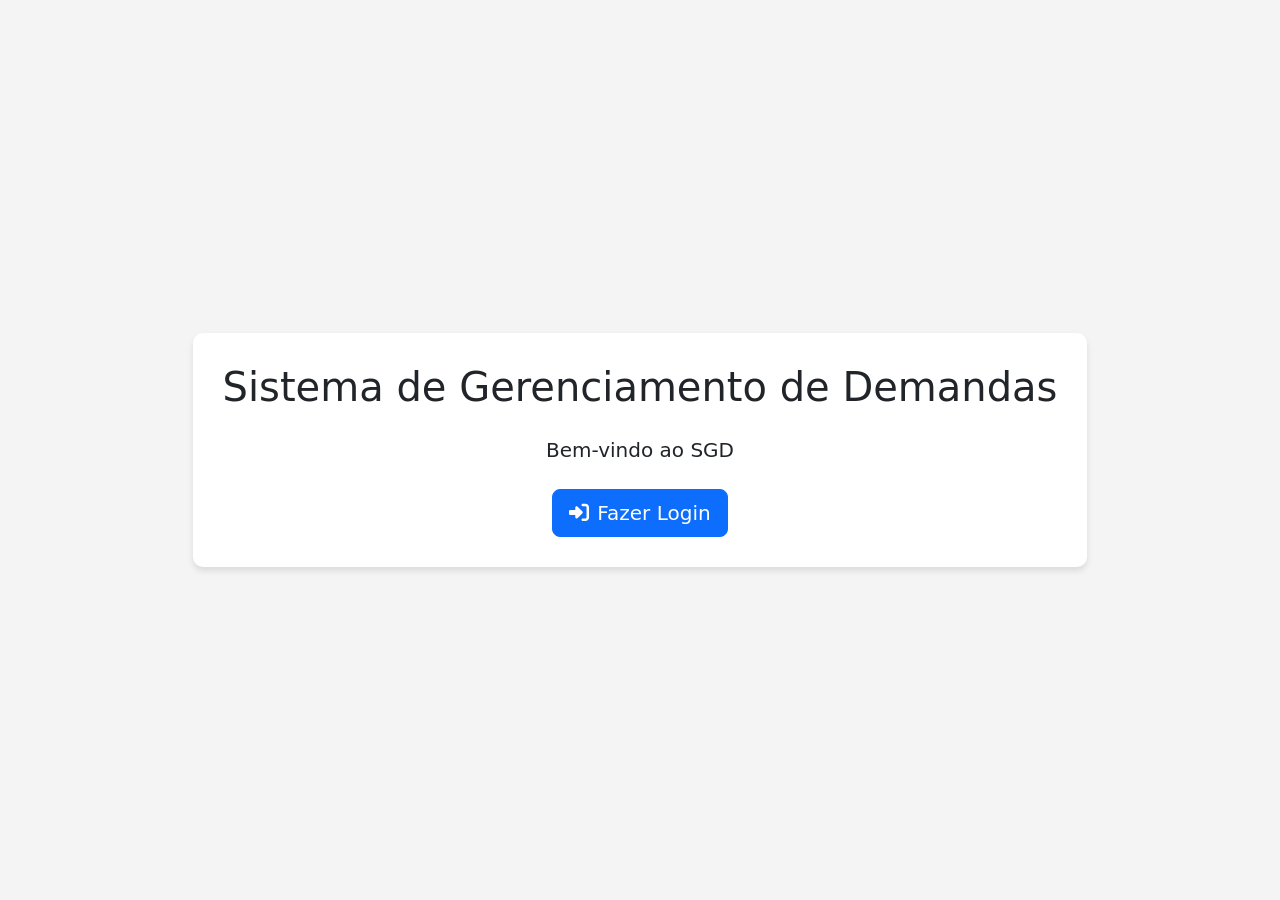
==== index.html @ 841ac84d "bad changes" ====
<!DOCTYPE html>
<html lang="pt-br">
<head>
    <meta charset="UTF-8">
    <meta name="viewport" content="width=device-width, initial-scale=1.0">
    <title>SGD - Sistema de Gerenciamento de Demandas</title>
    
    <!-- Bootstrap CSS -->
    <link href="https://cdn.jsdelivr.net/npm/bootstrap@5.3.2/dist/css/bootstrap.min.css" rel="stylesheet">
    
    <!-- Font Awesome -->
    <link href="https://cdnjs.cloudflare.com/ajax/libs/font-awesome/6.4.2/css/all.min.css" rel="stylesheet">
    
    <style>
        body {
            display: flex;
            justify-content: center;
            align-items: center;
            height: 100vh;
            background-color: #f4f4f4;
        }
        .welcome-container {
            text-align: center;
            padding: 30px;
            background-color: white;
            border-radius: 10px;
            box-shadow: 0 4px 6px rgba(0,0,0,0.1);
        }
    </style>
</head>
<body>
    <div class="welcome-container">
        <h1 class="mb-4">Sistema de Gerenciamento de Demandas</h1>
        <p class="lead mb-4">Bem-vindo ao SGD</p>
        
        <a href="/SDGTelaLogin.html" class="btn btn-primary btn-lg">
            <i class="fas fa-sign-in-alt me-2"></i>Fazer Login
        </a>
    </div>

    <!-- Bootstrap JS -->
    <script src="https://cdn.jsdelivr.net/npm/bootstrap@5.3.2/dist/js/bootstrap.bundle.min.js"></script>
</body>
</html>
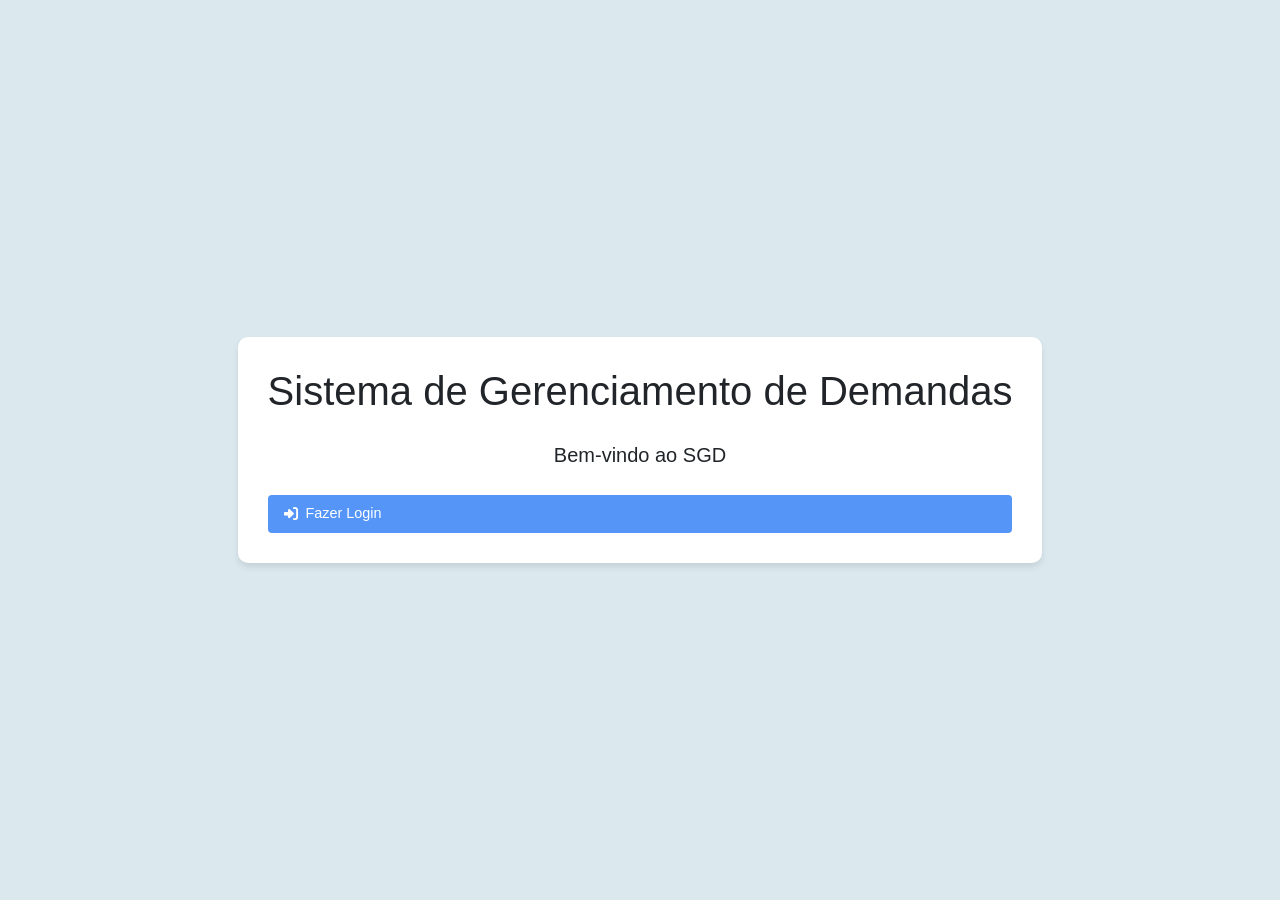
==== commit aa9a47d4: "updatess" ====
--- a/index.html
+++ b/index.html
@@ -11,13 +11,16 @@
     <!-- Font Awesome -->
     <link href="https://cdnjs.cloudflare.com/ajax/libs/font-awesome/6.4.2/css/all.min.css" rel="stylesheet">
     
+    <!-- CSS Global -->
+    <link rel="stylesheet" href="global.css">
+    
     <style>
         body {
             display: flex;
             justify-content: center;
             align-items: center;
             height: 100vh;
-            background-color: #f4f4f4;
+            background-color: #DBE9EE;
         }
         .welcome-container {
             text-align: center;
@@ -33,12 +36,15 @@
         <h1 class="mb-4">Sistema de Gerenciamento de Demandas</h1>
         <p class="lead mb-4">Bem-vindo ao SGD</p>
         
-        <a href="/SDGTelaLogin.html" class="btn btn-primary btn-lg">
+        <a href="SDGTelaLogin.html" class="btn btn-primary btn-lg">
             <i class="fas fa-sign-in-alt me-2"></i>Fazer Login
         </a>
     </div>
 
     <!-- Bootstrap JS -->
     <script src="https://cdn.jsdelivr.net/npm/bootstrap@5.3.2/dist/js/bootstrap.bundle.min.js"></script>
+    
+    <!-- JavaScript Global -->
+    <script src="global.js"></script>
 </body>
 </html>
--- a/global.css
+++ b/global.css
@@ -0,0 +1,1101 @@
+/* Variáveis de Cores */
+:root {
+    --primary: #5495F7;      /* Cornflower Blue */
+    --secondary: #166088;    /* Lapis Lazuli */
+    --light: #DBE9EE;        /* Alice Blue */
+    --dark: #4F6D7A;         /* Payne's Gray */
+    --gray: #C0D6DF;         /* Columbia Blue */
+    --light-gray: #DBE9EE;   /* Alice Blue */
+    --medium-gray: #C0D6DF;  /* Columbia Blue */
+    --success: #166088;      /* Lapis Lazuli para sucesso */
+    --warning: #5495F7;      /* Cornflower Blue para avisos */
+    --danger: #4F6D7A;       /* Payne's Gray para alertas */
+    --info: #C0D6DF;         /* Columbia Blue para informações */
+}
+
+/* Reset e Configurações Básicas */
+* {
+    margin: 0;
+    padding: 0;
+    box-sizing: border-box;
+    font-family: 'Segoe UI', Tahoma, Geneva, Verdana, sans-serif;
+}
+
+body {
+    background-color: var(--light);
+    min-height: 100vh;
+    display: flex;
+    flex-direction: column;
+    line-height: 1.6;
+}
+
+/* Layout Padrão */
+.sidebar {
+    width: 250px;
+    background-color: var(--dark);
+    color: white;
+    height: 100vh;
+    position: fixed;
+    left: 0;
+    top: 0;
+    transition: width 0.3s;
+    z-index: 1000;
+    border-right: 1px solid rgba(192, 214, 223, 0.2);
+    box-shadow: 2px 0 10px rgba(0, 0, 0, 0.1);
+}
+
+.main-content {
+    margin-left: 250px;
+    padding: 20px;
+    transition: margin-left 0.3s;
+    flex: 1;
+}
+
+/* Sidebar */
+.sidebar-header {
+    padding: 20px;
+    text-align: center;
+    border-bottom: 1px solid rgba(255,255,255,0.1);
+}
+
+.sidebar-logo {
+    font-size: 1.5rem;
+    font-weight: bold;
+    color: white;
+}
+
+.sidebar-logo span {
+    color: var(--secondary);
+}
+
+.sidebar-menu {
+    padding: 20px 0;
+}
+
+.menu-item {
+    padding: 12px 20px;
+    display: flex;
+    align-items: center;
+    color: rgba(255,255,255,0.7);
+    text-decoration: none;
+    transition: all 0.3s;
+}
+
+.menu-item:hover, 
+.menu-item.active {
+    background-color: rgba(255,255,255,0.1);
+    color: white;
+}
+
+.menu-item i {
+    margin-right: 10px;
+    font-size: 1.2rem;
+}
+
+.menu-label {
+    font-size: 0.8rem;
+    color: rgba(255, 255, 255, 0.5);
+    padding: 5px 20px;
+    margin-top: 10px;
+    text-transform: uppercase;
+    letter-spacing: 1px;
+}
+
+/* Cabeçalho */
+.header {
+    display: flex;
+    justify-content: space-between;
+    align-items: center;
+    margin-bottom: 30px;
+}
+
+.page-title {
+    font-size: 1.8rem;
+    font-weight: 600;
+    color: var(--dark);
+}
+
+.user-info {
+    display: flex;
+    align-items: center;
+}
+
+.user-name {
+    margin-right: 15px;
+    font-weight: 500;
+}
+
+.user-avatar {
+    width: 40px;
+    height: 40px;
+    border-radius: 50%;
+    background-color: var(--primary);
+    color: white;
+    display: flex;
+    align-items: center;
+    justify-content: center;
+    font-weight: 500;
+}
+
+/* Botões */
+.btn {
+    padding: 8px 16px;
+    background-color: var(--primary);
+    color: white;
+    border: none;
+    border-radius: 4px;
+    cursor: pointer;
+    font-size: 0.9rem;
+    display: flex;
+    align-items: center;
+    transition: background-color 0.2s;
+}
+
+.btn i {
+    margin-right: 5px;
+}
+
+.btn:hover {
+    background-color: var(--secondary);
+}
+
+.btn-secondary {
+    background-color: #6c757d;
+}
+
+.btn-secondary:hover {
+    background-color: #5a6268;
+}
+
+.btn-success {
+    background-color: var(--success);
+}
+
+.btn-success:hover {
+    background-color: #0d4761;
+}
+
+.btn-danger {
+    background-color: var(--dark);
+}
+
+.btn-danger:hover {
+    background-color: #3e5560;
+}
+
+/* Status de Tickets */
+.status-badge {
+    padding: 5px 10px;
+    border-radius: 50px;
+    font-size: 0.8rem;
+    font-weight: 500;
+    display: inline-block;
+}
+
+.status-new { 
+    background-color: rgba(84, 149, 247, 0.1); 
+    color: var(--primary); 
+}
+
+.status-open { 
+    background-color: rgba(192, 214, 223, 0.1); 
+    color: var(--gray); 
+}
+
+.status-in-progress { 
+    background-color: rgba(79, 109, 122, 0.1); 
+    color: var(--dark); 
+}
+
+.status-resolved { 
+    background-color: rgba(22, 96, 136, 0.1); 
+    color: var(--secondary); 
+}
+
+.status-closed { 
+    background-color: rgba(219, 233, 238, 0.1); 
+    color: var(--dark); 
+}
+
+/* Prioridades */
+.priority-high {
+    color: #d9534f;
+}
+
+.priority-medium {
+    color: #f0ad4e;
+}
+
+.priority-low {
+    color: #5cb85c;
+}
+
+/* Tabelas */
+.table-container {
+    background-color: white;
+    border-radius: 8px;
+    box-shadow: 0 2px 10px rgba(0, 0, 0, 0.05);
+    overflow: auto;
+    margin-bottom: 20px;
+}
+
+table {
+    width: 100%;
+    border-collapse: collapse;
+}
+
+th, td {
+    padding: 12px 15px;
+    text-align: left;
+    border-bottom: 1px solid var(--gray);
+}
+
+th {
+    background-color: var(--light-gray);
+    font-weight: 600;
+    color: var(--dark);
+}
+
+tr:last-child td {
+    border-bottom: none;
+}
+
+tr:hover td {
+    background-color: rgba(84, 149, 247, 0.03);
+}
+
+.actions {
+    display: flex;
+    gap: 5px;
+}
+
+.btn-action {
+    padding: 5px;
+    border-radius: 4px;
+    background-color: #e9ecef;
+    border: none;
+    cursor: pointer;
+    color: #495057;
+    transition: background-color 0.2s;
+}
+
+.btn-action:hover {
+    background-color: #dee2e6;
+}
+
+/* Dashboard Cards */
+.dashboard-cards {
+    display: grid;
+    grid-template-columns: repeat(auto-fill, minmax(250px, 1fr));
+    gap: 20px;
+    margin-bottom: 30px;
+}
+
+.card {
+    background-color: white;
+    border-radius: 8px;
+    box-shadow: 0 2px 10px rgba(0, 0, 0, 0.05);
+    padding: 20px;
+}
+
+.stat-card {
+    display: flex;
+    align-items: center;
+}
+
+.stat-icon {
+    width: 50px;
+    height: 50px;
+    border-radius: 8px;
+    display: flex;
+    align-items: center;
+    justify-content: center;
+    margin-right: 15px;
+    font-size: 1.5rem;
+    color: white;
+}
+
+.bg-primary { background-color: var(--primary); }
+.bg-success { background-color: var(--secondary); }
+.bg-warning { background-color: var(--medium-gray); }
+.bg-danger { background-color: var(--dark); }
+
+.stat-info h3 {
+    font-size: 1.5rem;
+    margin-bottom: 5px;
+    color: var(--dark);
+}
+
+.stat-info p {
+    font-size: 0.9rem;
+    color: #6c757d;
+    margin: 0;
+}
+
+/* Modais */
+.modal {
+    display: none;
+    position: fixed;
+    z-index: 1000;
+    left: 0;
+    top: 0;
+    width: 100%;
+    height: 100%;
+    background-color: rgba(0, 0, 0, 0.5);
+    overflow: auto;
+}
+
+.modal-content {
+    background-color: white;
+    margin: 5% auto;
+    padding: 25px;
+    border-radius: 8px;
+    width: 90%;
+    max-width: 600px;
+    box-shadow: 0 5px 15px rgba(0, 0, 0, 0.1);
+    position: relative;
+}
+
+.modal-header {
+    display: flex;
+    justify-content: space-between;
+    align-items: center;
+    margin-bottom: 20px;
+}
+
+.modal-title {
+    font-size: 1.3rem;
+    font-weight: 600;
+    color: var(--dark);
+}
+
+.modal-close {
+    background: none;
+    border: none;
+    font-size: 1.5rem;
+    cursor: pointer;
+    color: #adb5bd;
+}
+
+.modal-body {
+    margin-bottom: 20px;
+}
+
+.form-group {
+    margin-bottom: 15px;
+}
+
+.form-label {
+    display: block;
+    margin-bottom: 5px;
+    font-size: 0.9rem;
+    color: var(--dark);
+}
+
+.form-control {
+    width: 100%;
+    padding: 10px;
+    border: 1px solid #ddd;
+    border-radius: 4px;
+    font-size: 0.95rem;
+}
+
+.form-control:focus {
+    border-color: var(--primary);
+    outline: none;
+}
+
+select.form-control {
+    cursor: pointer;
+}
+
+textarea.form-control {
+    min-height: 100px;
+    resize: vertical;
+}
+
+.modal-footer {
+    display: flex;
+    justify-content: flex-end;
+    gap: 10px;
+}
+
+/* Filtros e pesquisa */
+.filter-section {
+    display: flex;
+    justify-content: space-between;
+    align-items: center;
+    margin-bottom: 20px;
+    gap: 20px;
+}
+
+.filter-controls {
+    display: flex;
+    gap: 15px;
+}
+
+.filter-select {
+    padding: 8px 12px;
+    border: 1px solid var(--gray);
+    border-radius: 4px;
+    background-color: white;
+    color: var(--dark);
+    font-size: 0.9rem;
+}
+
+.search-box {
+    display: flex;
+    border: 1px solid var(--gray);
+    border-radius: 4px;
+    overflow: hidden;
+}
+
+.search-input {
+    padding: 8px 12px;
+    border: none;
+    outline: none;
+    font-size: 0.9rem;
+    width: 200px;
+}
+
+.search-btn {
+    background-color: var(--primary);
+    color: white;
+    border: none;
+    padding: 0 15px;
+    cursor: pointer;
+}
+
+/* Seções */
+.section-header {
+    display: flex;
+    justify-content: space-between;
+    align-items: center;
+    margin-bottom: 15px;
+}
+
+.section-title {
+    font-size: 1.2rem;
+    font-weight: 600;
+    color: var(--dark);
+}
+
+/* Paginação */
+.pagination {
+    display: flex;
+    justify-content: center;
+    margin-top: 20px;
+}
+
+.pagination-item {
+    width: 35px;
+    height: 35px;
+    display: flex;
+    align-items: center;
+    justify-content: center;
+    margin: 0 5px;
+    border-radius: 4px;
+    border: 1px solid var(--gray);
+    background-color: white;
+    color: var(--dark);
+    text-decoration: none;
+    transition: all 0.3s;
+}
+
+.pagination-item:hover {
+    background-color: var(--gray);
+}
+
+.pagination-item.active {
+    background-color: var(--primary);
+    color: white;
+    border-color: var(--primary);
+}
+
+/* Alertas */
+.alert-custom {
+    position: fixed;
+    top: 20px;
+    left: 50%;
+    transform: translateX(-50%);
+    z-index: 1050;
+    padding: 15px;
+    border-radius: 5px;
+    box-shadow: 0 4px 6px rgba(0,0,0,0.1);
+}
+
+.alert-success {
+    background-color: #d4edda;
+    color: #155724;
+    border: 1px solid #c3e6cb;
+}
+
+.alert-danger {
+    background-color: #f8d7da;
+    color: #721c24;
+    border: 1px solid #f5c6cb;
+}
+
+.alert-info {
+    background-color: #d1ecf1;
+    color: #0c5460;
+    border: 1px solid #bee5eb;
+}
+
+/* Tela de Login */
+.logo-container {
+    text-align: center;
+    margin-top: 30px;
+}
+
+.logo {
+    font-size: 2.5rem;
+    font-weight: bold;
+    color: var(--primary);
+    margin-bottom: 10px;
+}
+
+.logo span {
+    color: var(--secondary);
+}
+
+.logo-text {
+    color: var(--dark);
+    font-size: 1rem;
+}
+
+.container {
+    flex: 1;
+    display: flex;
+    justify-content: center;
+    align-items: center;
+    padding: 20px;
+}
+
+.login-card {
+    background-color: white;
+    border-radius: 8px;
+    box-shadow: 0 4px 12px rgba(0, 0, 0, 0.1);
+    width: 100%;
+    max-width: 400px;
+    padding: 30px;
+}
+
+.login-title {
+    font-size: 1.5rem;
+    font-weight: 600;
+    color: var(--dark);
+    margin-bottom: 25px;
+    text-align: center;
+}
+
+.form-checkbox {
+    display: flex;
+    align-items: center;
+    font-size: 0.85rem;
+    color: #555;
+    margin-bottom: 20px;
+}
+
+.form-checkbox input {
+    margin-right: 8px;
+}
+
+.login-footer {
+    text-align: center;
+    margin-top: 20px;
+    font-size: 0.85rem;
+    color: #777;
+}
+
+.login-footer a {
+    color: var(--primary);
+    text-decoration: none;
+}
+
+.login-footer a:hover {
+    text-decoration: underline;
+}
+
+.alert {
+    background-color: #f8d7da;
+    color: #721c24;
+    padding: 10px;
+    border-radius: 4px;
+    margin-bottom: 20px;
+    display: none;
+}
+
+.footer {
+    text-align: center;
+    padding: 20px;
+    color: #777;
+    font-size: 0.8rem;
+}
+
+/* Página Inicial */
+.header {
+    background-color: var(--dark);
+    color: white;
+    padding: 15px 30px;
+    display: flex;
+    justify-content: space-between;
+    align-items: center;
+    box-shadow: 0 2px 10px rgba(0, 0, 0, 0.1);
+}
+
+.logo-container {
+    display: flex;
+    align-items: center;
+}
+
+.logo-img {
+    width: 40px;
+    height: 40px;
+    background-color: var(--secondary);
+    display: flex;
+    align-items: center;
+    justify-content: center;
+    margin-right: 15px;
+    border-radius: 4px;
+}
+
+.brand-name {
+    font-size: 1.5rem;
+    font-weight: bold;
+}
+
+.brand-name span {
+    color: var(--light);
+}
+
+.brand-subtitle {
+    font-size: 0.8rem;
+    color: rgba(255, 255, 255, 0.7);
+}
+
+.user-profile {
+    display: flex;
+    align-items: center;
+}
+
+.user-role {
+    font-size: 0.8rem;
+    color: rgba(255, 255, 255, 0.7);
+}
+
+.features-grid {
+    display: grid;
+    grid-template-columns: repeat(auto-fit, minmax(280px, 1fr));
+    gap: 25px;
+    max-width: 1000px;
+    width: 100%;
+}
+
+.feature-card {
+    background-color: white;
+    border-radius: 8px;
+    overflow: hidden;
+    box-shadow: 0 4px 12px rgba(0, 0, 0, 0.08);
+    transition: transform 0.2s, box-shadow 0.2s;
+    height: 100%;
+    display: flex;
+    flex-direction: column;
+    text-decoration: none;
+    color: inherit;
+    position: relative;
+}
+
+.feature-card:hover {
+    transform: translateY(-5px);
+    box-shadow: 0 6px 16px rgba(0, 0, 0, 0.12);
+}
+
+.feature-icon {
+    height: 100px;
+    display: flex;
+    align-items: center;
+    justify-content: center;
+    color: white;
+    font-size: 2.2rem;
+    position: relative;
+    overflow: hidden;
+}
+
+.feature-icon.tickets {
+    background-color: var(--primary);
+}
+
+.feature-icon.dashboard {
+    background-color: var(--secondary);
+}
+
+.feature-icon.about {
+    background-color: var(--dark);
+}
+
+.feature-content {
+    padding: 20px;
+    flex: 1;
+    display: flex;
+    flex-direction: column;
+    align-items: center;
+    justify-content: center;
+    text-align: center;
+    position: relative;
+    z-index: 1;
+}
+
+.feature-title {
+    font-size: 1.3rem;
+    font-weight: 600;
+    color: var(--dark);
+    margin-bottom: 5px;
+}
+
+/* Sobre Nós */
+.about-section {
+    background-color: white;
+    border-radius: 8px;
+    box-shadow: 0 2px 10px rgba(0, 0, 0, 0.05);
+    padding: 30px;
+    margin-bottom: 30px;
+}
+
+.about-header {
+    display: flex;
+    align-items: center;
+    margin-bottom: 20px;
+}
+
+.about-logo {
+    font-size: 2.5rem;
+    font-weight: bold;
+    color: var(--primary);
+    margin-right: 15px;
+}
+
+.about-title {
+    flex: 1;
+}
+
+.about-title h2 {
+    font-size: 1.8rem;
+    color: var(--dark);
+    margin-bottom: 5px;
+}
+
+.about-title p {
+    color: #6c757d;
+    font-size: 1.1rem;
+}
+
+.about-content {
+    color: #495057;
+    font-size: 1rem;
+    line-height: 1.6;
+}
+
+.about-content p {
+    margin-bottom: 20px;
+}
+
+.about-content h3 {
+    font-size: 1.3rem;
+    color: var(--dark);
+    margin: 25px 0 15px;
+}
+
+.team-section {
+    background-color: white;
+    border-radius: 8px;
+    box-shadow: 0 2px 10px rgba(0, 0, 0, 0.05);
+    padding: 30px;
+}
+
+.team-grid {
+    display: grid;
+    grid-template-columns: repeat(auto-fill, minmax(250px, 1fr));
+    gap: 25px;
+}
+
+.team-member {
+    text-align: center;
+}
+
+.member-avatar {
+    width: 120px;
+    height: 120px;
+    border-radius: 50%;
+    background-color: var(--light);
+    display: flex;
+    align-items: center;
+    justify-content: center;
+    margin: 0 auto 15px;
+    font-size: 3rem;
+    color: var(--primary);
+    overflow: hidden;
+    position: relative;
+}
+
+.member-avatar img {
+    width: 100%;
+    height: 100%;
+    object-fit: cover;
+    position: absolute;
+    top: 0;
+    left: 0;
+}
+
+.member-name {
+    font-size: 1.1rem;
+    font-weight: 600;
+    color: var(--dark);
+    margin-bottom: 5px;
+}
+
+.member-role {
+    color: #6c757d;
+    font-size: 0.9rem;
+    margin-bottom: 10px;
+}
+
+.social-links {
+    display: flex;
+    justify-content: center;
+    gap: 10px;
+}
+
+.social-link {
+    width: 35px;
+    height: 35px;
+    display: flex;
+    align-items: center;
+    justify-content: center;
+    background-color: var(--light);
+    color: #6c757d;
+    border-radius: 50%;
+    text-decoration: none;
+    transition: all 0.3s;
+}
+
+.social-link:hover {
+    background-color: var(--primary);
+    color: white;
+}
+
+.social-link:nth-child(even):hover {
+    background-color: var(--secondary);
+    color: white;
+}
+
+/* Contato */
+.contact-layout {
+    display: grid;
+    grid-template-columns: 1fr 1fr;
+    gap: 30px;
+}
+
+.contact-form {
+    background-color: white;
+    border-radius: 8px;
+    box-shadow: 0 2px 10px rgba(0, 0, 0, 0.05);
+    padding: 30px;
+}
+
+.form-title, .info-title {
+    font-size: 1.3rem;
+    font-weight: 600;
+    color: var(--dark);
+    margin-bottom: 20px;
+}
+
+.form-alert {
+    padding: 12px 15px;
+    border-radius: 4px;
+    margin-top: 15px;
+    display: none;
+}
+
+.contact-info {
+    background-color: white;
+    border-radius: 8px;
+    box-shadow: 0 2px 10px rgba(0, 0, 0, 0.05);
+    padding: 30px;
+}
+
+.info-item {
+    display: flex;
+    align-items: flex-start;
+    margin-bottom: 25px;
+}
+
+.info-icon {
+    width: 50px;
+    height: 50px;
+    background-color: rgba(84, 149, 247, 0.1);
+    color: var(--primary);
+    border-radius: 8px;
+    display: flex;
+    align-items: center;
+    justify-content: center;
+    font-size: 1.3rem;
+    margin-right: 15px;
+}
+
+.info-content h3 {
+    font-size: 1.1rem;
+    color: var(--dark);
+    margin-bottom: 5px;
+}
+
+.info-content p {
+    color: #6c757d;
+    font-size: 0.95rem;
+    line-height: 1.5;
+}
+
+.social-title {
+    font-size: 1.1rem;
+    font-weight: 600;
+    color: var(--dark);
+    margin-bottom: 15px;
+}
+
+.social-icons {
+    display: flex;
+    gap: 10px;
+}
+
+.map-container {
+    margin-top: 30px;
+    border-radius: 8px;
+    overflow: hidden;
+    height: 200px;
+    background-color: var(--light);
+    position: relative;
+}
+
+.map-placeholder {
+    width: 100%;
+    height: 100%;
+    background-color: var(--light);
+    display: flex;
+    align-items: center;
+    justify-content: center;
+    color: #6c757d;
+}
+
+/* Responsividade */
+@media (max-width: 992px) {
+    .contact-layout {
+        grid-template-columns: 1fr;
+    }
+    
+    .dashboard-cards {
+        grid-template-columns: repeat(2, 1fr);
+    }
+}
+
+@media (max-width: 768px) {
+    .sidebar {
+        width: 70px;
+        overflow: hidden;
+    }
+    
+    .sidebar-logo {
+        font-size: 1.2rem;
+    }
+    
+    .menu-text {
+        display: none;
+    }
+    
+    .menu-label {
+        display: none;
+    }
+    
+    .menu-item {
+        justify-content: center;
+        padding: 15px;
+    }
+    
+    .menu-item i {
+        margin-right: 0;
+    }
+    
+    .main-content {
+        margin-left: 70px;
+    }
+    
+    .dashboard-cards {
+        grid-template-columns: 1fr;
+    }
+    
+    .filter-controls {
+        flex-direction: column;
+        gap: 10px;
+    }
+    
+    .search-box {
+        width: 100%;
+    }
+    
+    .search-input {
+        width: 100%;
+    }
+    
+    .features-grid {
+        grid-template-columns: 1fr;
+        max-width: 400px;
+    }
+    
+    .user-info {
+        display: none;
+    }
+    
+    .team-grid {
+        grid-template-columns: 1fr;
+    }
+
+    /* Estilos complementares para centralização */
+.main-content h1 {
+    display: flex;
+    justify-content: center;
+    align-items: center;
+    text-align: center;
+    margin-bottom: 50px;
+}
+
+.features-grid {
+    display: flex;
+    justify-content: center;
+    align-items: center;
+    gap: 30px;
+}
+
+.feature-card {
+    display: flex;
+    flex-direction: column;
+    justify-content: center;
+    align-items: center;
+    text-align: center;
+}
+
+.feature-icon {
+    display: flex;
+    justify-content: center;
+    align-items: center;
+    margin-bottom: 15px;
+}
+
+.feature-content {
+    display: flex;
+    justify-content: center;
+    align-items: center;
+}
+
+.feature-title {
+    text-align: center;
+}
+}
